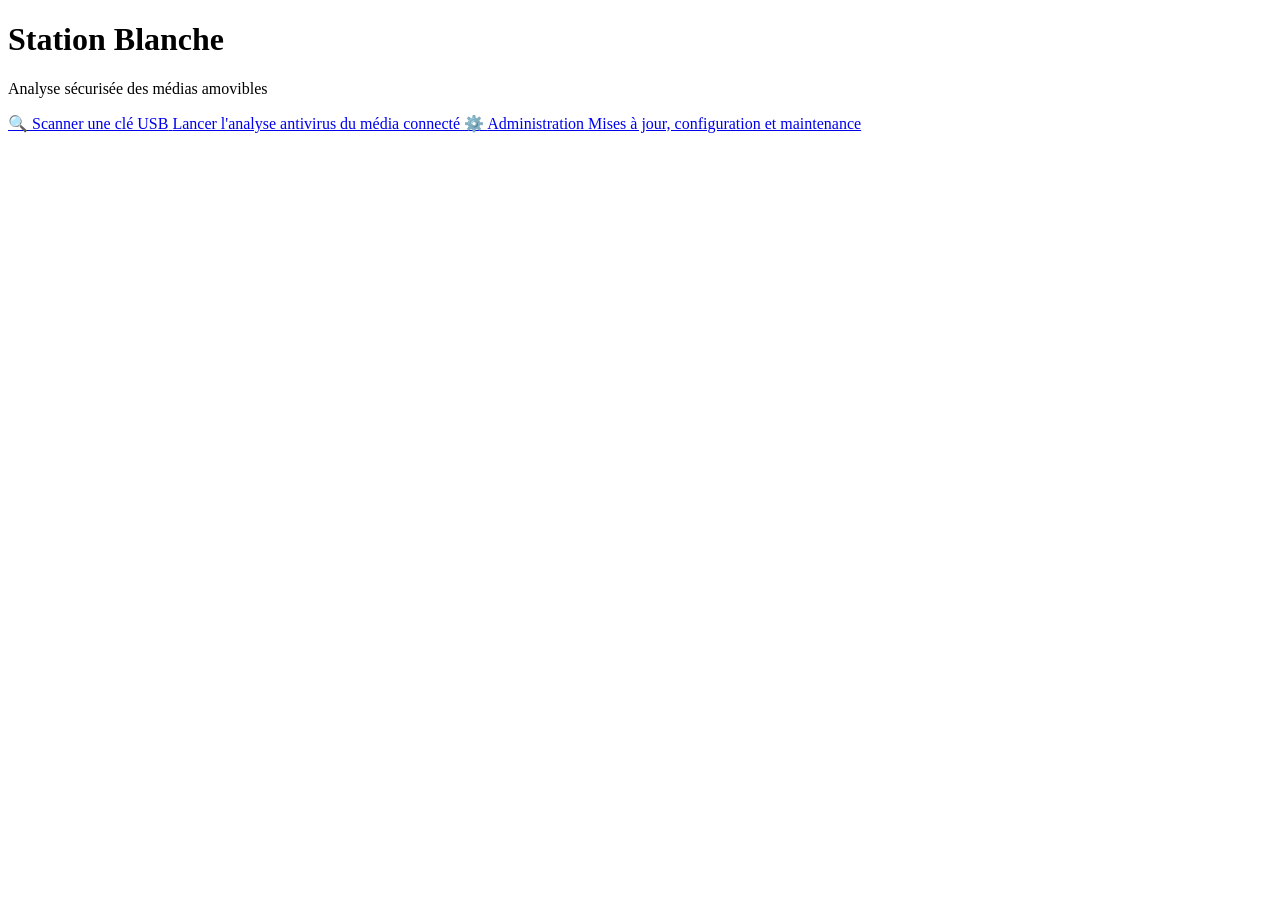
==== web/templates/index.html @ 26f025ab "Interface web kiosk pour station blanche Peppermint - Remplace le terminal graphique par une interfa" ====
<!DOCTYPE html>
<html lang="fr">
<head>
  <meta charset="UTF-8">
  <meta name="viewport" content="width=device-width, initial-scale=1.0">
  <title>Station Blanche</title>
  <link rel="stylesheet" href="/static/css/main.css">
</head>
<body class="page-home">
  <main class="container">
    <header class="header">
      <h1>Station Blanche</h1>
      <p class="subtitle">Analyse sécurisée des médias amovibles</p>
    </header>

    <nav class="home-nav">
      <a href="/scan" class="card card-scan">
        <span class="card-icon">🔍</span>
        <span class="card-title">Scanner une clé USB</span>
        <span class="card-desc">Lancer l'analyse antivirus du média connecté</span>
      </a>
      <a href="/admin" class="card card-admin">
        <span class="card-icon">⚙️</span>
        <span class="card-title">Administration</span>
        <span class="card-desc">Mises à jour, configuration et maintenance</span>
      </a>
    </nav>
  </main>
</body>
</html>
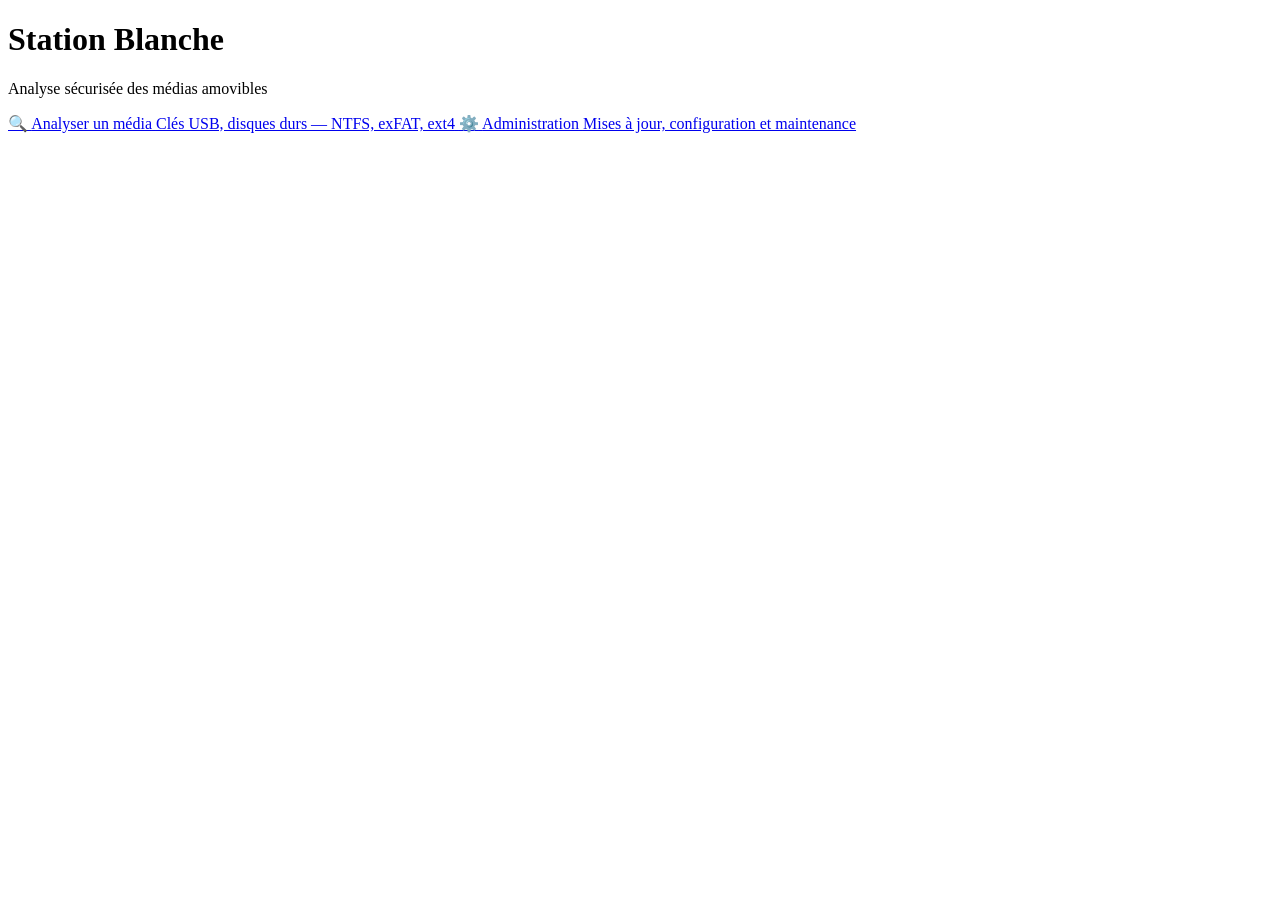
==== commit c7c9a1f0: "Scan manuel : liste médias actualisable, disques NTFS/exFAT/ext4 - Bouton Actualiser la liste des mé" ====
--- a/web/templates/index.html
+++ b/web/templates/index.html
@@ -16,8 +16,8 @@
     <nav class="home-nav">
       <a href="/scan" class="card card-scan">
         <span class="card-icon">🔍</span>
-        <span class="card-title">Scanner une clé USB</span>
-        <span class="card-desc">Lancer l'analyse antivirus du média connecté</span>
+        <span class="card-title">Analyser un média</span>
+        <span class="card-desc">Clés USB, disques durs — NTFS, exFAT, ext4</span>
       </a>
       <a href="/admin" class="card card-admin">
         <span class="card-icon">⚙️</span>
